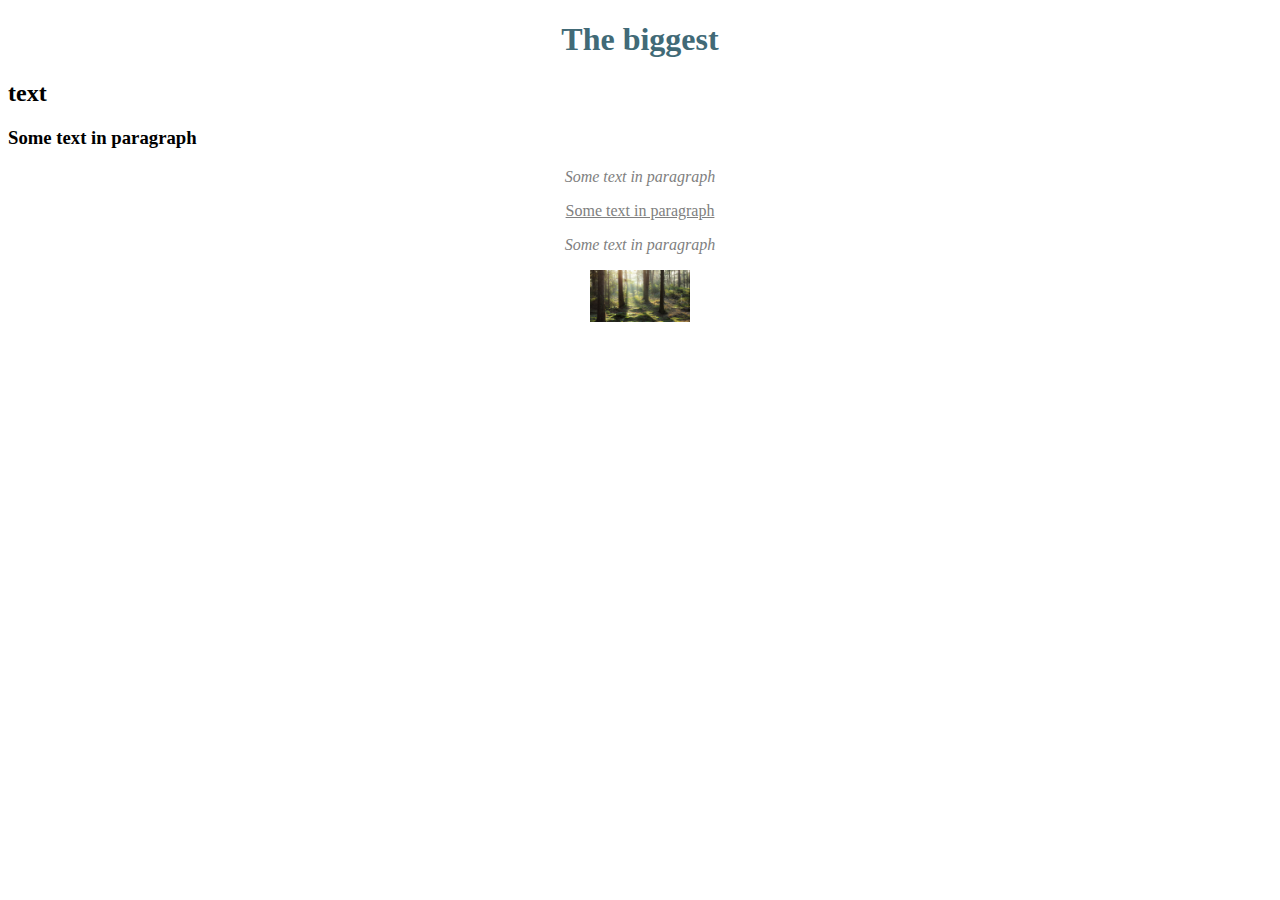
==== Udemy/index.html @ 4d833238 "init" ====
<!DOCTYPE html>
<html>
<head>
    <meta charset="utf-8">
    <meta name = 'description' content="some text here">
    <link rel="stylesheet" href="css/style.css">
    <title>Title brouser</title>
</head>
<body>
    <h1 style="text-align: center; color: rgb(65, 106, 119);"><strong>The biggest</strong></h1>
    <h2><b>text</b> </h2>
    <p><h3>Some text in paragraph</h3></p>
    <p><em>Some text in paragraph</em></p>
    <p><u>Some text in paragraph</u></p>
    <p><i>Some text in paragraph</i></p>
    <p>
        <img src="img/media.jpg" alt="alt text" width="100">
    </p>

</body>
</html>
---- Udemy/css/style.css ----
p {
    text-align: center;
    color: gray;
}
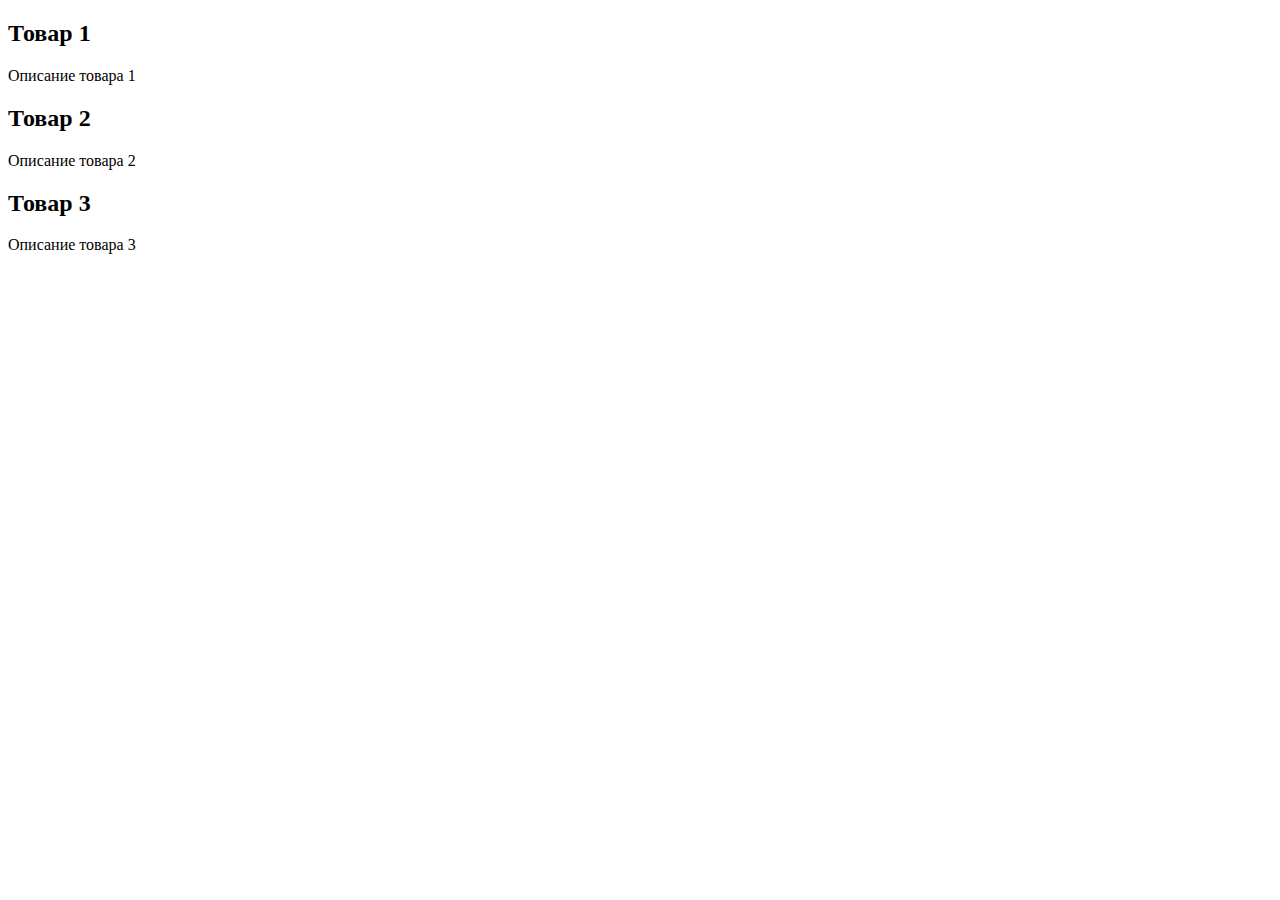
==== commit d4c93fd3: "разбор блочных элементов" ====
--- a/Udemy/index.html
+++ b/Udemy/index.html
@@ -4,18 +4,35 @@
     <meta charset="utf-8">
     <meta name = 'description' content="some text here">
     <link rel="stylesheet" href="css/style.css">
-    <title>Title brouser</title>
+    <title>Блочные элементы</title>
 </head>
 <body>
-    <h1 style="text-align: center; color: rgb(65, 106, 119);"><strong>The biggest</strong></h1>
-    <h2><b>text</b> </h2>
-    <p><h3>Some text in paragraph</h3></p>
-    <p><em>Some text in paragraph</em></p>
-    <p><u>Some text in paragraph</u></p>
-    <p><i>Some text in paragraph</i></p>
-    <p>
-        <img src="img/media.jpg" alt="alt text" width="100">
-    </p>
-
+    <!-- блочные элементы -->
+    <div class="products">
+        <div class="product-item">
+            <h2 class="product-item_title">
+                Товар 1
+            </h2>
+            <div class="product-item_description">
+                Описание товара 1
+            </div>
+        </div>
+        <div class="product-item">
+            <h2 class="product-item_title">
+                Товар 2
+            </h2>
+            <div class="product-item_description">
+                Описание товара 2
+            </div>
+        </div>
+        <div class="product-item">
+            <h2 class="product-item_title">
+                Товар 3
+            </h2>
+            <div class="product-item_description">
+                Описание товара 3
+            </div>
+        </div>
+    </div>
 </body>
 </html>--- a/Udemy/css/style.css
+++ b/Udemy/css/style.css
@@ -1,4 +1,4 @@
-p {
-    text-align: center;
-    color: gray;
+.fontlist{
+    list-style: none;
+
 }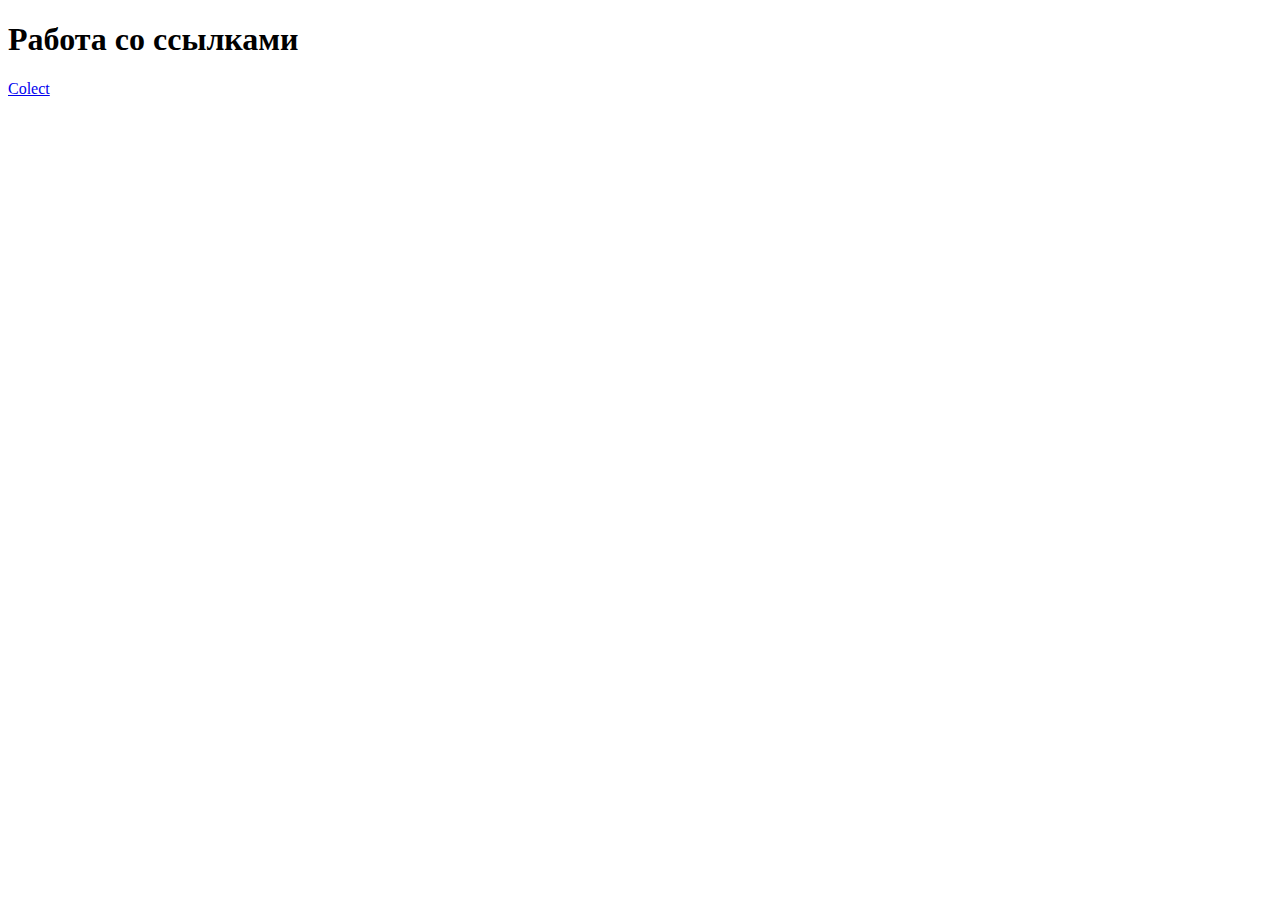
==== commit 8b238674: "работа с ссылками" ====
--- a/Udemy/index.html
+++ b/Udemy/index.html
@@ -3,36 +3,11 @@
 <head>
     <meta charset="utf-8">
     <meta name = 'description' content="some text here">
-    <link rel="stylesheet" href="css/style.css">
-    <title>Блочные элементы</title>
+    <link rel="stylesheet" href="./css/style.css">
+    <title>Кнопки и ссылки</title>
 </head>
 <body>
-    <!-- блочные элементы -->
-    <div class="products">
-        <div class="product-item">
-            <h2 class="product-item_title">
-                Товар 1
-            </h2>
-            <div class="product-item_description">
-                Описание товара 1
-            </div>
-        </div>
-        <div class="product-item">
-            <h2 class="product-item_title">
-                Товар 2
-            </h2>
-            <div class="product-item_description">
-                Описание товара 2
-            </div>
-        </div>
-        <div class="product-item">
-            <h2 class="product-item_title">
-                Товар 3
-            </h2>
-            <div class="product-item_description">
-                Описание товара 3
-            </div>
-        </div>
-    </div>
+    <h1>Работа со ссылками</h1>
+    <a href="/colect.html">Colect</a>
 </body>
 </html>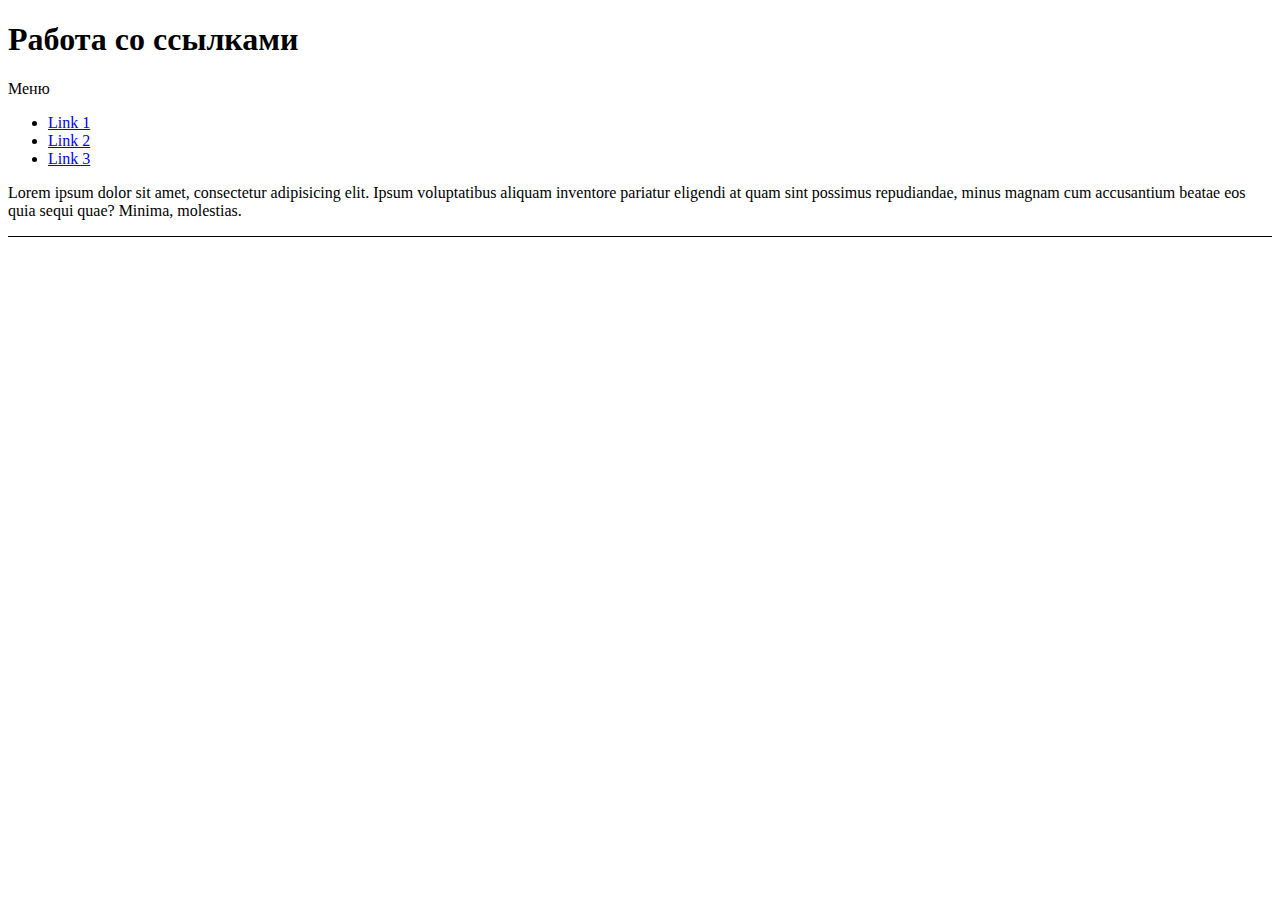
==== commit fa049350: "розбор якорей" ====
--- a/Udemy/index.html
+++ b/Udemy/index.html
@@ -8,6 +8,15 @@
 </head>
 <body>
     <h1>Работа со ссылками</h1>
-    <a href="/colect.html">Colect</a>
+    <p>Меню</p>
+    <ul>
+        <li><a href="#Link_1">Link 1</a></li>
+        <li><a href="#Link_2">Link 2</a></li>
+        <li><a href="#Link_3">Link 3</a></li>
+    </ul>
+    <div class="link">
+        <p>Lorem ipsum dolor sit amet, consectetur adipisicing elit. Ipsum voluptatibus aliquam inventore pariatur eligendi at quam sint possimus repudiandae, minus magnam cum accusantium beatae eos quia sequi quae? Minima, molestias.</p>
+    </div>
+    <!-- <p>Lorem ipsum, dolor sit amet consectetur adipisicing elit. Quae inventore atque minima deserunt earum a velit molestias fuga voluptatibus distinctio, voluptatum, asperiores delectus corporis illo quidem repellendus quod perspiciatis commodi?</p> -->
 </body>
 </html>--- a/Udemy/css/style.css
+++ b/Udemy/css/style.css
@@ -0,0 +1,5 @@
+.link{
+    text-transform: none;
+    text-decoration: none;
+    border-bottom: 1px solid;
+}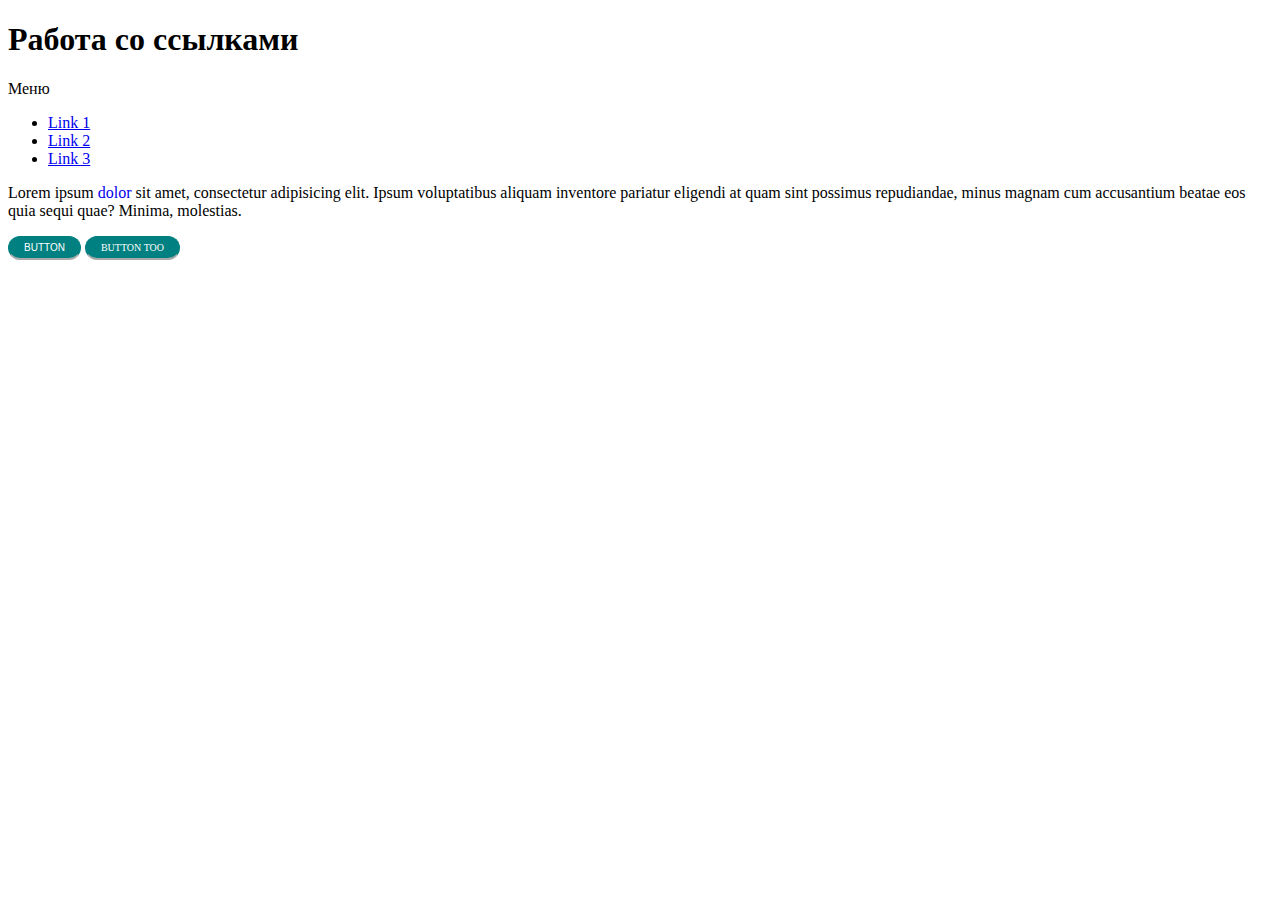
==== commit 14896646: "кнопки и ссылки" ====
--- a/Udemy/index.html
+++ b/Udemy/index.html
@@ -15,8 +15,11 @@
         <li><a href="#Link_3">Link 3</a></li>
     </ul>
     <div class="link">
-        <p>Lorem ipsum dolor sit amet, consectetur adipisicing elit. Ipsum voluptatibus aliquam inventore pariatur eligendi at quam sint possimus repudiandae, minus magnam cum accusantium beatae eos quia sequi quae? Minima, molestias.</p>
+        <p>Lorem ipsum <a href="#2" class="dolor">dolor</a>  sit amet, consectetur adipisicing elit. Ipsum voluptatibus aliquam inventore pariatur eligendi at quam sint possimus repudiandae, minus magnam cum accusantium beatae eos quia sequi quae? Minima, molestias.</p>
     </div>
+    <button class="button">BUTTON</button>
+    
+    <a href="#" class="button">button too</a>
     <!-- <p>Lorem ipsum, dolor sit amet consectetur adipisicing elit. Quae inventore atque minima deserunt earum a velit molestias fuga voluptatibus distinctio, voluptatum, asperiores delectus corporis illo quidem repellendus quod perspiciatis commodi?</p> -->
 </body>
 </html>--- a/Udemy/css/style.css
+++ b/Udemy/css/style.css
@@ -1,5 +1,30 @@
 .link{
     text-transform: none;
     text-decoration: none;
+    /* border-bottom: 1px solid; */
+}
+.dolor{
+    /* text-transform: none; */
+    text-decoration: none;
+
+}
+.dolor:hover{
     border-bottom: 1px solid;
+}
+
+.button{
+    display: inline-block;
+    color: white;
+    background-color: teal;
+    padding: 5px 15px;
+    text-decoration: none;
+    text-transform: uppercase;
+    font-size: 10px;
+    border: 1px solid teal;
+    border-bottom: 2px solid darkgrey;
+    border-radius: 15px;
+}
+.button:hover{
+    background-color: white;
+    color: darkslateblue;
 }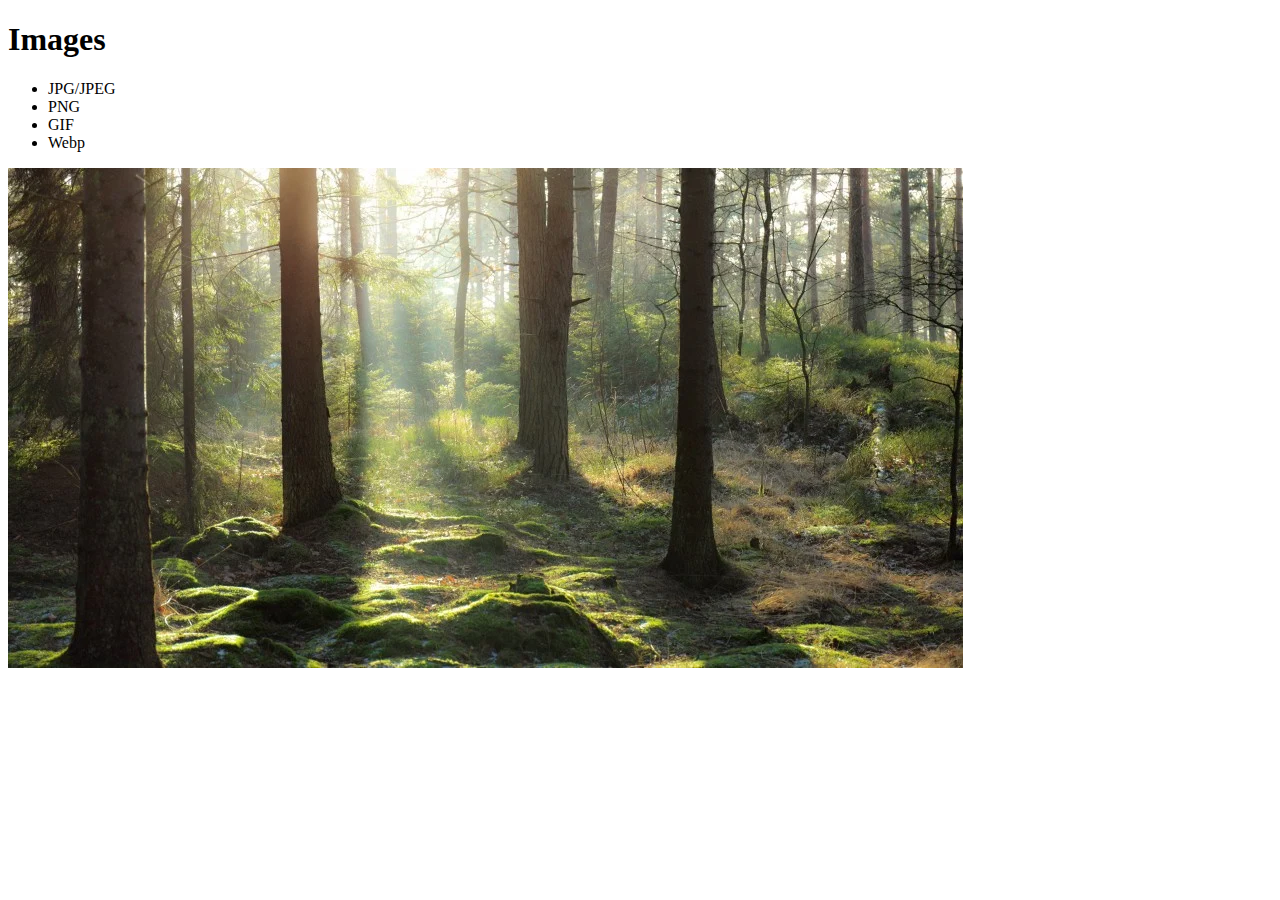
==== commit e79b3203: "picture" ====
--- a/Udemy/index.html
+++ b/Udemy/index.html
@@ -7,19 +7,17 @@
     <title>Кнопки и ссылки</title>
 </head>
 <body>
-    <h1>Работа со ссылками</h1>
-    <p>Меню</p>
+    <h1>Images</h1>
     <ul>
-        <li><a href="#Link_1">Link 1</a></li>
-        <li><a href="#Link_2">Link 2</a></li>
-        <li><a href="#Link_3">Link 3</a></li>
+        <li>JPG/JPEG</li>
+        <li>PNG</li>
+        <li>GIF</li>
+        <li>Webp</li>
     </ul>
-    <div class="link">
-        <p>Lorem ipsum <a href="#2" class="dolor">dolor</a>  sit amet, consectetur adipisicing elit. Ipsum voluptatibus aliquam inventore pariatur eligendi at quam sint possimus repudiandae, minus magnam cum accusantium beatae eos quia sequi quae? Minima, molestias.</p>
-    </div>
-    <button class="button">BUTTON</button>
-    
-    <a href="#" class="button">button too</a>
-    <!-- <p>Lorem ipsum, dolor sit amet consectetur adipisicing elit. Quae inventore atque minima deserunt earum a velit molestias fuga voluptatibus distinctio, voluptatum, asperiores delectus corporis illo quidem repellendus quod perspiciatis commodi?</p> -->
+    <picture>
+        <source type="image/webp" srcset="img/media.webp">
+        <source type="image/jpg" srcset="img/media.jpg">
+        <img src="img/media.jpg" alt="forest">
+    </picture>
 </body>
 </html>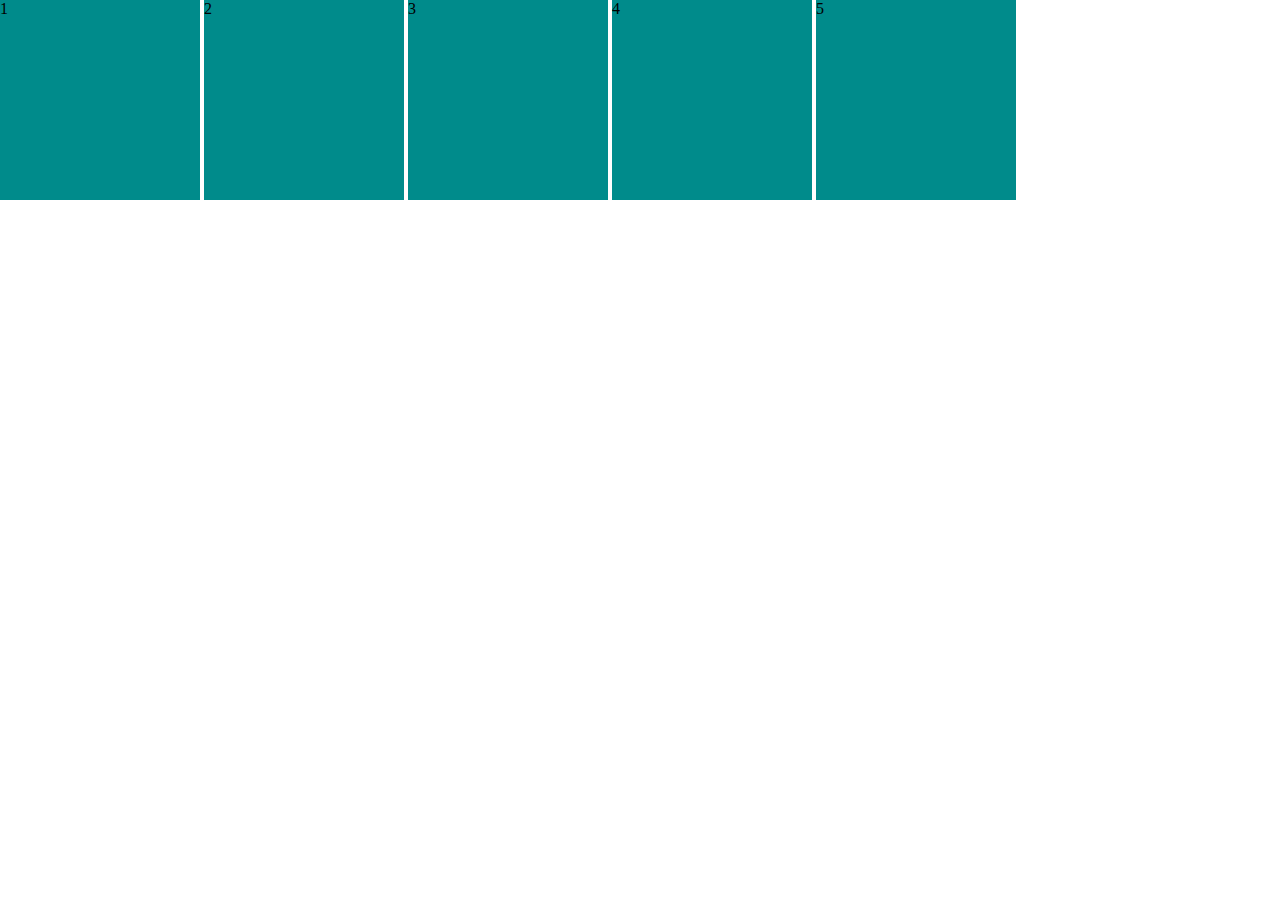
==== commit 41952ae0: "блочная модель" ====
--- a/Udemy/index.html
+++ b/Udemy/index.html
@@ -3,21 +3,25 @@
 <head>
     <meta charset="utf-8">
     <meta name = 'description' content="some text here">
-    <link rel="stylesheet" href="./css/style.css">
-    <title>Кнопки и ссылки</title>
+    <!-- <link rel="stylesheet" href="./css/style.css"> -->
+    <title>блочная модель</title>
+    <style>
+        html, body{
+            margin: 0;
+        }
+        div{
+            width: 200px;
+            height: 200px;
+            background-color: darkcyan;
+            display: inline-block;
+        }
+    </style>
 </head>
 <body>
-    <h1>Images</h1>
-    <ul>
-        <li>JPG/JPEG</li>
-        <li>PNG</li>
-        <li>GIF</li>
-        <li>Webp</li>
-    </ul>
-    <picture>
-        <source type="image/webp" srcset="img/media.webp">
-        <source type="image/jpg" srcset="img/media.jpg">
-        <img src="img/media.jpg" alt="forest">
-    </picture>
+    <div>1</div>
+    <div>2</div>
+    <div>3</div>
+    <div>4</div>
+    <div>5</div>
 </body>
-</html>+</html> 